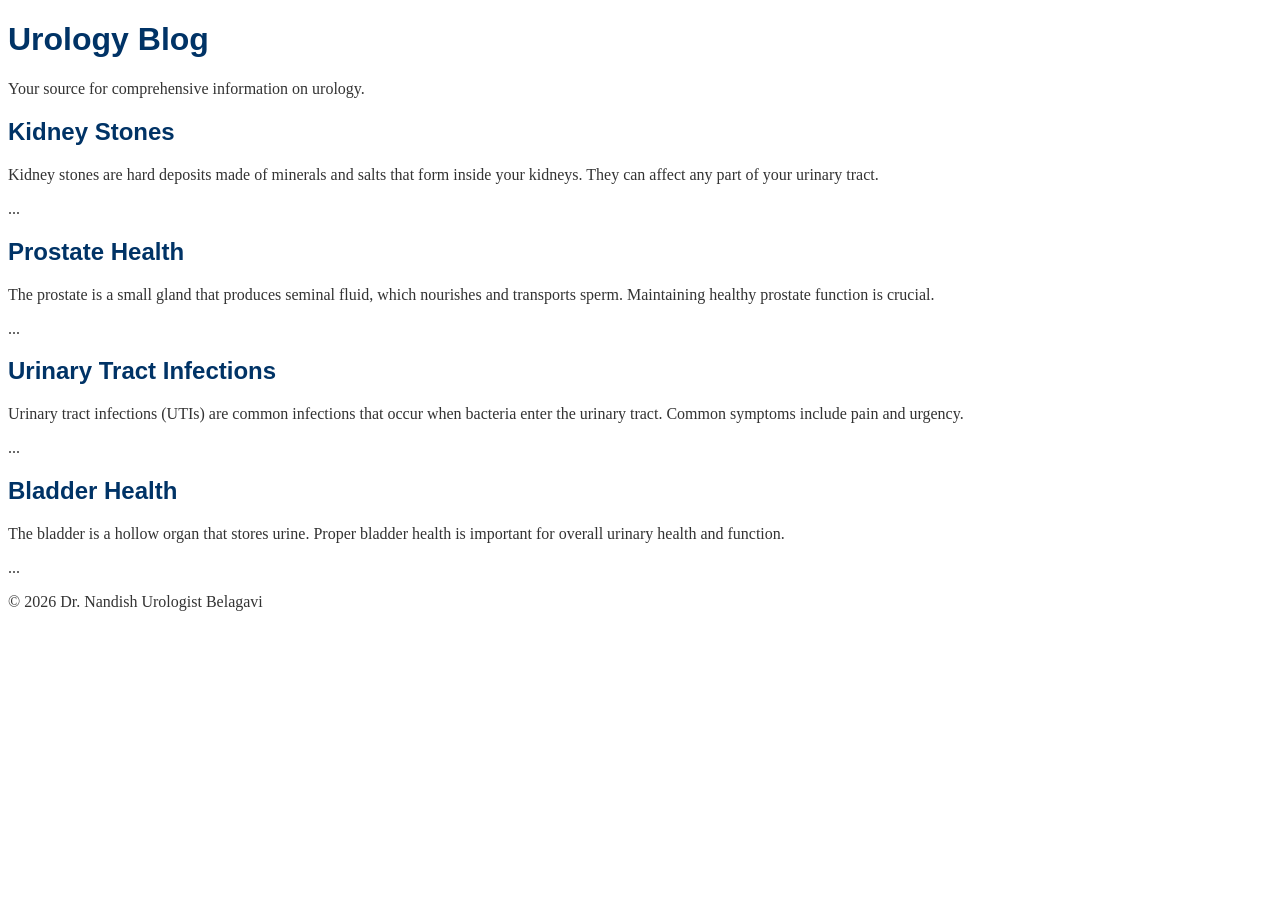
==== blog.html @ cbc11952 "Add blog.html with urology blog posts" ====
<!DOCTYPE html>
<html lang="en">
<head>
    <meta charset="UTF-8">
    <meta name="viewport" content="width=device-width, initial-scale=1.0">
    <link rel="stylesheet" href="styles.css">
    <title>Urology Blog</title>
</head>
<body>
    <header>
        <h1>Urology Blog</h1>
        <p>Your source for comprehensive information on urology.</p>
    </header>
    <main>
        <section>
            <h2>Kidney Stones</h2>
            <p>Kidney stones are hard deposits made of minerals and salts that form inside your kidneys. They can affect any part of your urinary tract.</p>
            <p>...</p>
        </section>
        <section>
            <h2>Prostate Health</h2>
            <p>The prostate is a small gland that produces seminal fluid, which nourishes and transports sperm. Maintaining healthy prostate function is crucial.</p>
            <p>...</p>
        </section>
        <section>
            <h2>Urinary Tract Infections</h2>
            <p>Urinary tract infections (UTIs) are common infections that occur when bacteria enter the urinary tract. Common symptoms include pain and urgency.</p>
            <p>...</p>
        </section>
        <section>
            <h2>Bladder Health</h2>
            <p>The bladder is a hollow organ that stores urine. Proper bladder health is important for overall urinary health and function.</p>
            <p>...</p>
        </section>
    </main>
    <footer>
        <p>&copy; 2026 Dr. Nandish Urologist Belagavi</p>
    </footer>
</body>
</html>
---- styles.css ----
.container {
  max-width: 1200px;
  margin: 0 auto;
  padding: 15px;
}

h1, h2, h3 {
  font-family: 'Arial', sans-serif;
  color: #003366; /* Medical Blue */
}

p {
  font-family: 'Georgia', serif;
  color: #333;
}

.button {
  display: inline-block;
  background-color: #007BFF;
  color: white;
  padding: 10px 15px;
  border-radius: 5px;
  text-decoration: none;
  transition: background-color 0.3s ease;
}

.button:hover {
  background-color: #0056b3;
}

@media (max-width: 768px) {
  .container {
    padding: 10px;
  }
  h1 {
    font-size: 28px;
  }
  p {
    font-size: 16px;
  }
}

@media (max-width: 480px) {
  h1 {
    font-size: 24px;
  }
  p {
    font-size: 14px;
  }
}
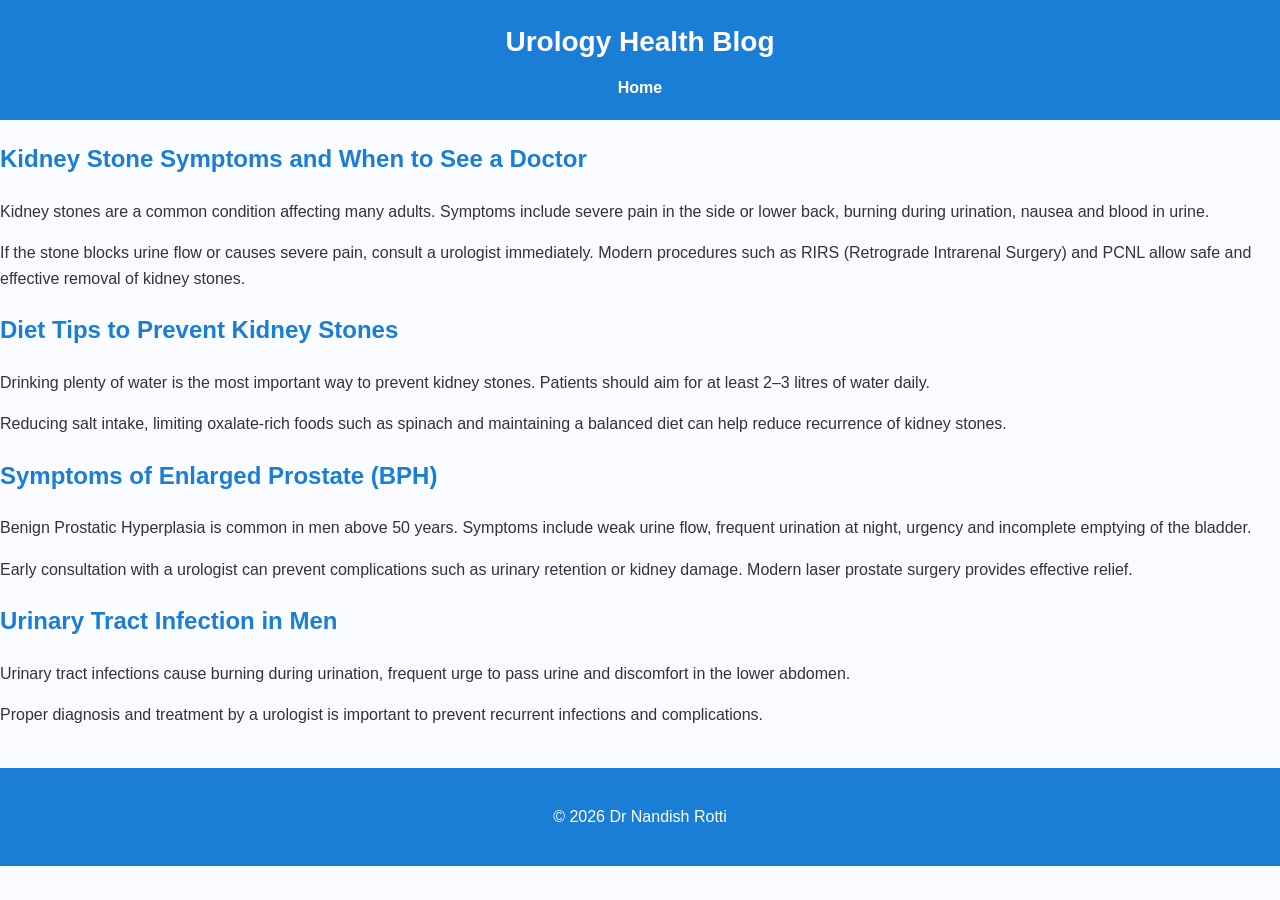
==== commit ab4f18a6: "Update blog.html" ====
--- a/blog.html
+++ b/blog.html
@@ -1,40 +1,110 @@
 <!DOCTYPE html>
+
 <html lang="en">
+
 <head>
-    <meta charset="UTF-8">
-    <meta name="viewport" content="width=device-width, initial-scale=1.0">
-    <link rel="stylesheet" href="styles.css">
-    <title>Urology Blog</title>
+
+<meta charset="UTF-8">
+<meta name="viewport" content="width=device-width, initial-scale=1.0">
+
+<title>Urology Health Blog | Dr Nandish Rotti</title>
+
+<link rel="stylesheet" href="styles.css">
+
 </head>
+
 <body>
-    <header>
-        <h1>Urology Blog</h1>
-        <p>Your source for comprehensive information on urology.</p>
-    </header>
-    <main>
-        <section>
-            <h2>Kidney Stones</h2>
-            <p>Kidney stones are hard deposits made of minerals and salts that form inside your kidneys. They can affect any part of your urinary tract.</p>
-            <p>...</p>
-        </section>
-        <section>
-            <h2>Prostate Health</h2>
-            <p>The prostate is a small gland that produces seminal fluid, which nourishes and transports sperm. Maintaining healthy prostate function is crucial.</p>
-            <p>...</p>
-        </section>
-        <section>
-            <h2>Urinary Tract Infections</h2>
-            <p>Urinary tract infections (UTIs) are common infections that occur when bacteria enter the urinary tract. Common symptoms include pain and urgency.</p>
-            <p>...</p>
-        </section>
-        <section>
-            <h2>Bladder Health</h2>
-            <p>The bladder is a hollow organ that stores urine. Proper bladder health is important for overall urinary health and function.</p>
-            <p>...</p>
-        </section>
-    </main>
-    <footer>
-        <p>&copy; 2026 Dr. Nandish Urologist Belagavi</p>
-    </footer>
+
+<header>
+
+<h1>Urology Health Blog</h1>
+
+<nav>
+<a href="index.html">Home</a>
+</nav>
+
+</header>
+
+<section>
+
+<h2>Kidney Stone Symptoms and When to See a Doctor</h2>
+
+<p>
+Kidney stones are a common condition affecting many adults.
+Symptoms include severe pain in the side or lower back,
+burning during urination, nausea and blood in urine.
+</p>
+
+<p>
+If the stone blocks urine flow or causes severe pain,
+consult a urologist immediately. Modern procedures such as
+RIRS (Retrograde Intrarenal Surgery) and PCNL allow safe
+and effective removal of kidney stones.
+</p>
+
+</section>
+
+<section>
+
+<h2>Diet Tips to Prevent Kidney Stones</h2>
+
+<p>
+Drinking plenty of water is the most important way to
+prevent kidney stones. Patients should aim for at least
+2–3 litres of water daily.
+</p>
+
+<p>
+Reducing salt intake, limiting oxalate-rich foods such
+as spinach and maintaining a balanced diet can help
+reduce recurrence of kidney stones.
+</p>
+
+</section>
+
+<section>
+
+<h2>Symptoms of Enlarged Prostate (BPH)</h2>
+
+<p>
+Benign Prostatic Hyperplasia is common in men above
+50 years. Symptoms include weak urine flow,
+frequent urination at night, urgency and incomplete
+emptying of the bladder.
+</p>
+
+<p>
+Early consultation with a urologist can prevent
+complications such as urinary retention or kidney damage.
+Modern laser prostate surgery provides effective relief.
+</p>
+
+</section>
+
+<section>
+
+<h2>Urinary Tract Infection in Men</h2>
+
+<p>
+Urinary tract infections cause burning during urination,
+frequent urge to pass urine and discomfort in the lower
+abdomen.
+</p>
+
+<p>
+Proper diagnosis and treatment by a urologist is
+important to prevent recurrent infections and
+complications.
+</p>
+
+</section>
+
+<footer>
+
+<p>© 2026 Dr Nandish Rotti</p>
+
+</footer>
+
 </body>
-</html>+
+</html>
--- a/styles.css
+++ b/styles.css
@@ -1,50 +1,163 @@
-.container {
-  max-width: 1200px;
-  margin: 0 auto;
-  padding: 15px;
+body{
+font-family: Arial, Helvetica, sans-serif;
+margin:0;
+padding:0;
+line-height:1.6;
+background:#f9fbff;
+color:#333;
 }
 
-h1, h2, h3 {
-  font-family: 'Arial', sans-serif;
-  color: #003366; /* Medical Blue */
+header{
+background:#1b7ed6;
+color:white;
+padding:20px;
+text-align:center;
 }
 
-p {
-  font-family: 'Georgia', serif;
-  color: #333;
+header h1{
+margin:0;
+font-size:28px;
 }
 
-.button {
-  display: inline-block;
-  background-color: #007BFF;
-  color: white;
-  padding: 10px 15px;
-  border-radius: 5px;
-  text-decoration: none;
-  transition: background-color 0.3s ease;
+nav{
+margin-top:10px;
 }
 
-.button:hover {
-  background-color: #0056b3;
+nav a{
+color:white;
+margin:0 10px;
+text-decoration:none;
+font-weight:bold;
 }
 
-@media (max-width: 768px) {
-  .container {
-    padding: 10px;
-  }
-  h1 {
-    font-size: 28px;
-  }
-  p {
-    font-size: 16px;
-  }
+nav a:hover{
+text-decoration:underline;
 }
 
-@media (max-width: 480px) {
-  h1 {
-    font-size: 24px;
-  }
-  p {
-    font-size: 14px;
-  }
-}+.hero{
+background:#eef4ff;
+padding:60px 20px;
+}
+
+.hero-container{
+display:flex;
+align-items:center;
+justify-content:space-between;
+max-width:1100px;
+margin:auto;
+flex-wrap:wrap;
+}
+
+.hero-text{
+max-width:500px;
+}
+
+.hero-text h2{
+font-size:36px;
+margin-bottom:10px;
+}
+
+.hero-text h3{
+color:#1b7ed6;
+margin-bottom:15px;
+}
+
+.hero-text p{
+margin-bottom:25px;
+font-size:16px;
+}
+
+.hero-image img{
+width:260px;
+border-radius:12px;
+box-shadow:0 4px 10px rgba(0,0,0,0.1);
+}
+
+.btn{
+display:inline-block;
+background:#1b7ed6;
+color:white;
+padding:12px 20px;
+margin-right:10px;
+text-decoration:none;
+border-radius:6px;
+font-weight:bold;
+}
+
+.btn:hover
+
+.whatsapp{
+background:#25D366;
+}
+
+.whatsapp:hover
+
+section{
+padding:40px 20px;
+max-width:1000px;
+margin:auto;
+}
+
+section h2{
+color:#1b7ed6;
+margin-bottom:20px;
+}
+
+ul{
+padding-left:20px;
+}
+
+li{
+margin-bottom:10px;
+}
+
+form{
+display:flex;
+flex-direction:column;
+max-width:400px;
+}
+
+form input{
+padding:10px;
+margin-bottom:15px;
+border:1px solid #ccc;
+border-radius:4px;
+}
+
+form button{
+padding:12px;
+background:#1b7ed6;
+color:white;
+border:none;
+border-radius:5px;
+font-size:16px;
+cursor:pointer;
+}
+
+form button:hover
+
+iframe{
+border-radius:8px;
+}
+
+footer{
+background:#1b7ed6;
+color:white;
+text-align:center;
+padding:20px;
+margin-top:40px;
+}
+
+@media (max-width:768px){
+
+.hero-container{
+flex-direction:column;
+text-align:center;
+}
+
+.hero-image img{
+margin-top:20px;
+width:200px;
+}
+
+}
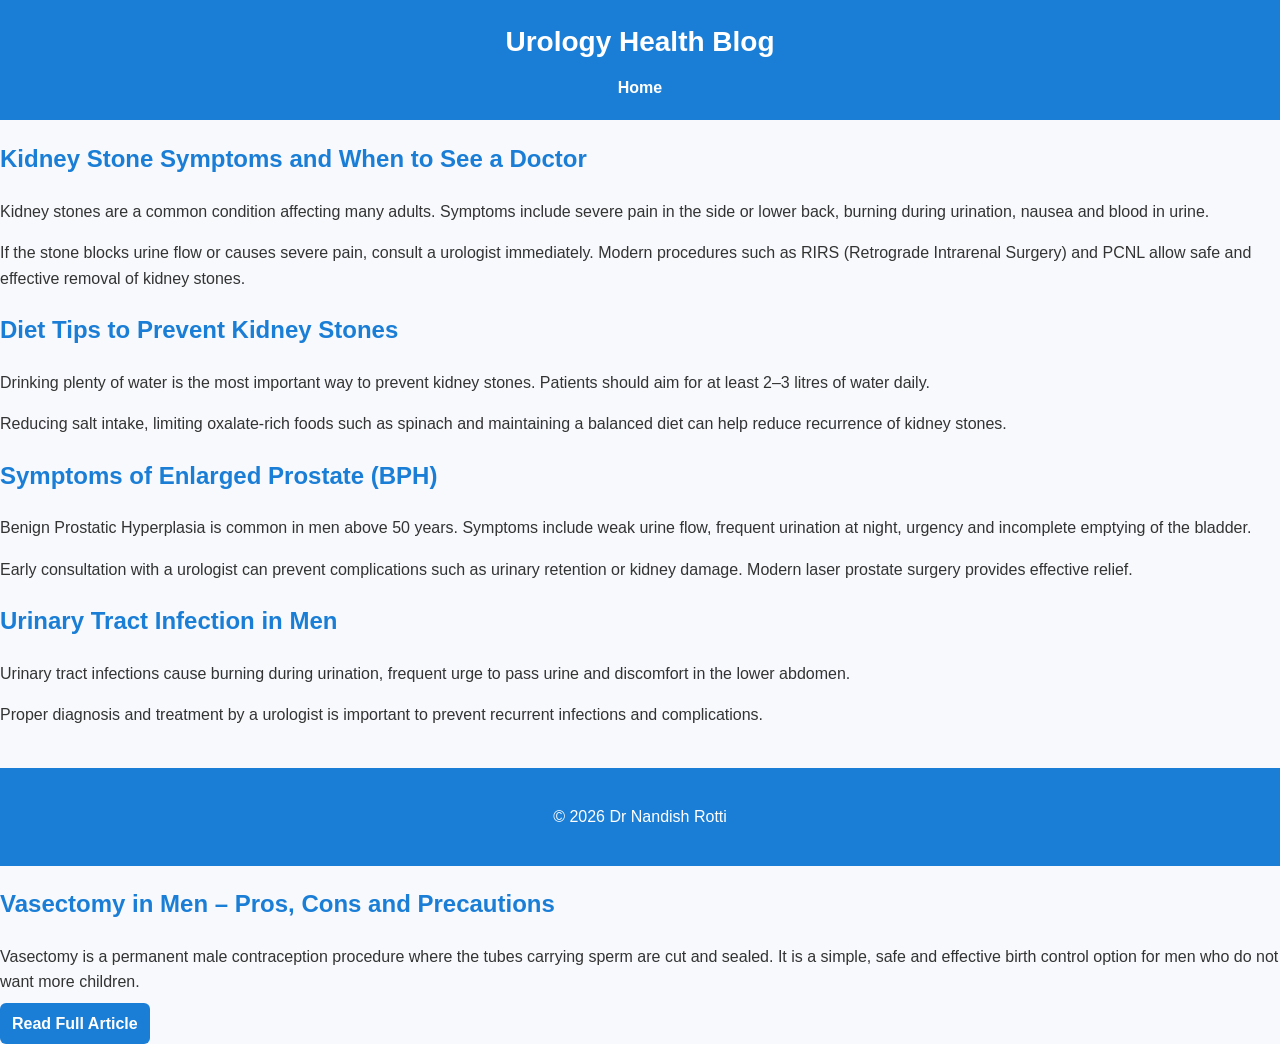
==== commit 6d773a18: "Add section on vasectomy in men Added a section about vasectomy in men, including pros, cons, and pr" ====
--- a/blog.html
+++ b/blog.html
@@ -108,3 +108,17 @@
 </body>
 
 </html>
+<section>
+
+<h2>Vasectomy in Men – Pros, Cons and Precautions</h2>
+
+<p>
+Vasectomy is a permanent male contraception procedure where the tubes carrying sperm are cut and sealed.
+It is a simple, safe and effective birth control option for men who do not want more children.
+</p>
+
+<a href="vasectomy-men.html" class="btn">
+Read Full Article
+</a>
+
+</section>
--- a/styles.css
+++ b/styles.css
@@ -1,17 +1,18 @@
 body{
-font-family: Arial, Helvetica, sans-serif;
+font-family:Arial, Helvetica, sans-serif;
 margin:0;
-padding:0;
+background:#f7f9fc;
+color:#333;
 line-height:1.6;
-background:#f9fbff;
-color:#333;
-}
+}
+
+/* HEADER */
 
 header{
 background:#1b7ed6;
 color:white;
-padding:20px;
-text-align:center;
+text-align:center;
+padding:20px;
 }
 
 header h1{
@@ -25,7 +26,7 @@
 
 nav a{
 color:white;
-margin:0 10px;
+margin:0 12px;
 text-decoration:none;
 font-weight:bold;
 }
@@ -33,6 +34,8 @@
 nav a:hover{
 text-decoration:underline;
 }
+
+/* HERO */
 
 .hero{
 background:#eef4ff;
@@ -41,50 +44,48 @@
 
 .hero-container{
 display:flex;
+justify-content:space-between;
 align-items:center;
-justify-content:space-between;
 max-width:1100px;
 margin:auto;
 flex-wrap:wrap;
 }
 
-.hero-text{
-max-width:500px;
-}
-
-.hero-text h2{
-font-size:36px;
-margin-bottom:10px;
-}
-
-.hero-text h3{
-color:#1b7ed6;
-margin-bottom:15px;
-}
-
-.hero-text p{
-margin-bottom:25px;
-font-size:16px;
-}
-
 .hero-image img{
 width:260px;
 border-radius:12px;
-box-shadow:0 4px 10px rgba(0,0,0,0.1);
-}
+box-shadow:0 6px 15px rgba(0,0,0,0.15);
+}
+
+/* HERO BUTTONS */
+
+.hero-buttons{
+display:grid;
+grid-template-columns:1fr 1fr;
+gap:12px;
+margin-top:20px;
+max-width:420px;
+}
+
+/* BUTTONS */
 
 .btn{
-display:inline-block;
-background:#1b7ed6;
-color:white;
-padding:12px 20px;
-margin-right:10px;
+background:#1b7ed6;
+color:white;
+padding:12px;
 text-decoration:none;
 border-radius:6px;
+text-align:center;
 font-weight:bold;
-}
-
-.btn:hover
+transition:0.3s;
+}
+
+.btn:hover{
+background:#1565b0;
+transform:translateY(-2px);
+}
+
+/* WHATSAPP BUTTON */
 
 .whatsapp{
 background:#25D366;
@@ -92,10 +93,20 @@
 
 .whatsapp:hover
 
+/* INSTAGRAM BUTTON */
+
+.instagram{
+background:#E1306C;
+}
+
+.instagram:hover
+
+/* SECTIONS */
+
 section{
-padding:40px 20px;
 max-width:1000px;
 margin:auto;
+padding:40px 20px;
 }
 
 section h2{
@@ -103,13 +114,57 @@
 margin-bottom:20px;
 }
 
-ul{
-padding-left:20px;
-}
-
-li{
+/* SERVICES */
+
+.services-grid{
+display:grid;
+grid-template-columns:repeat(auto-fit,minmax(220px,1fr));
+gap:20px;
+}
+
+.service-card{
+background:white;
+padding:20px;
+border-radius:10px;
+box-shadow:0 4px 12px rgba(0,0,0,0.1);
+text-align:center;
+transition:0.3s;
+}
+
+.service-card:hover{
+transform:translateY(-5px);
+}
+
+.service-card i{
+font-size:30px;
+color:#1b7ed6;
 margin-bottom:10px;
 }
+
+/* TESTIMONIALS */
+
+.testimonial-grid{
+display:grid;
+grid-template-columns:repeat(auto-fit,minmax(250px,1fr));
+gap:20px;
+}
+
+.testimonial-card{
+background:white;
+padding:20px;
+border-radius:10px;
+box-shadow:0 4px 12px rgba(0,0,0,0.1);
+}
+
+/* REVIEW STARS */
+
+.review-stars{
+font-size:28px;
+color:#FFD700;
+margin:10px 0;
+}
+
+/* FORM */
 
 form{
 display:flex;
@@ -129,16 +184,20 @@
 background:#1b7ed6;
 color:white;
 border:none;
-border-radius:5px;
+border-radius:6px;
 font-size:16px;
 cursor:pointer;
 }
 
 form button:hover
 
+/* MAP */
+
 iframe{
-border-radius:8px;
-}
+border-radius:10px;
+}
+
+/* FOOTER */
 
 footer{
 background:#1b7ed6;
@@ -148,7 +207,9 @@
 margin-top:40px;
 }
 
-@media (max-width:768px){
+/* MOBILE */
+
+@media(max-width:768px){
 
 .hero-container{
 flex-direction:column;
@@ -160,4 +221,13 @@
 width:200px;
 }
 
-}
+.hero-buttons{
+grid-template-columns:1fr;
+}
+
+nav a{
+display:inline-block;
+margin:8px;
+}
+
+}
